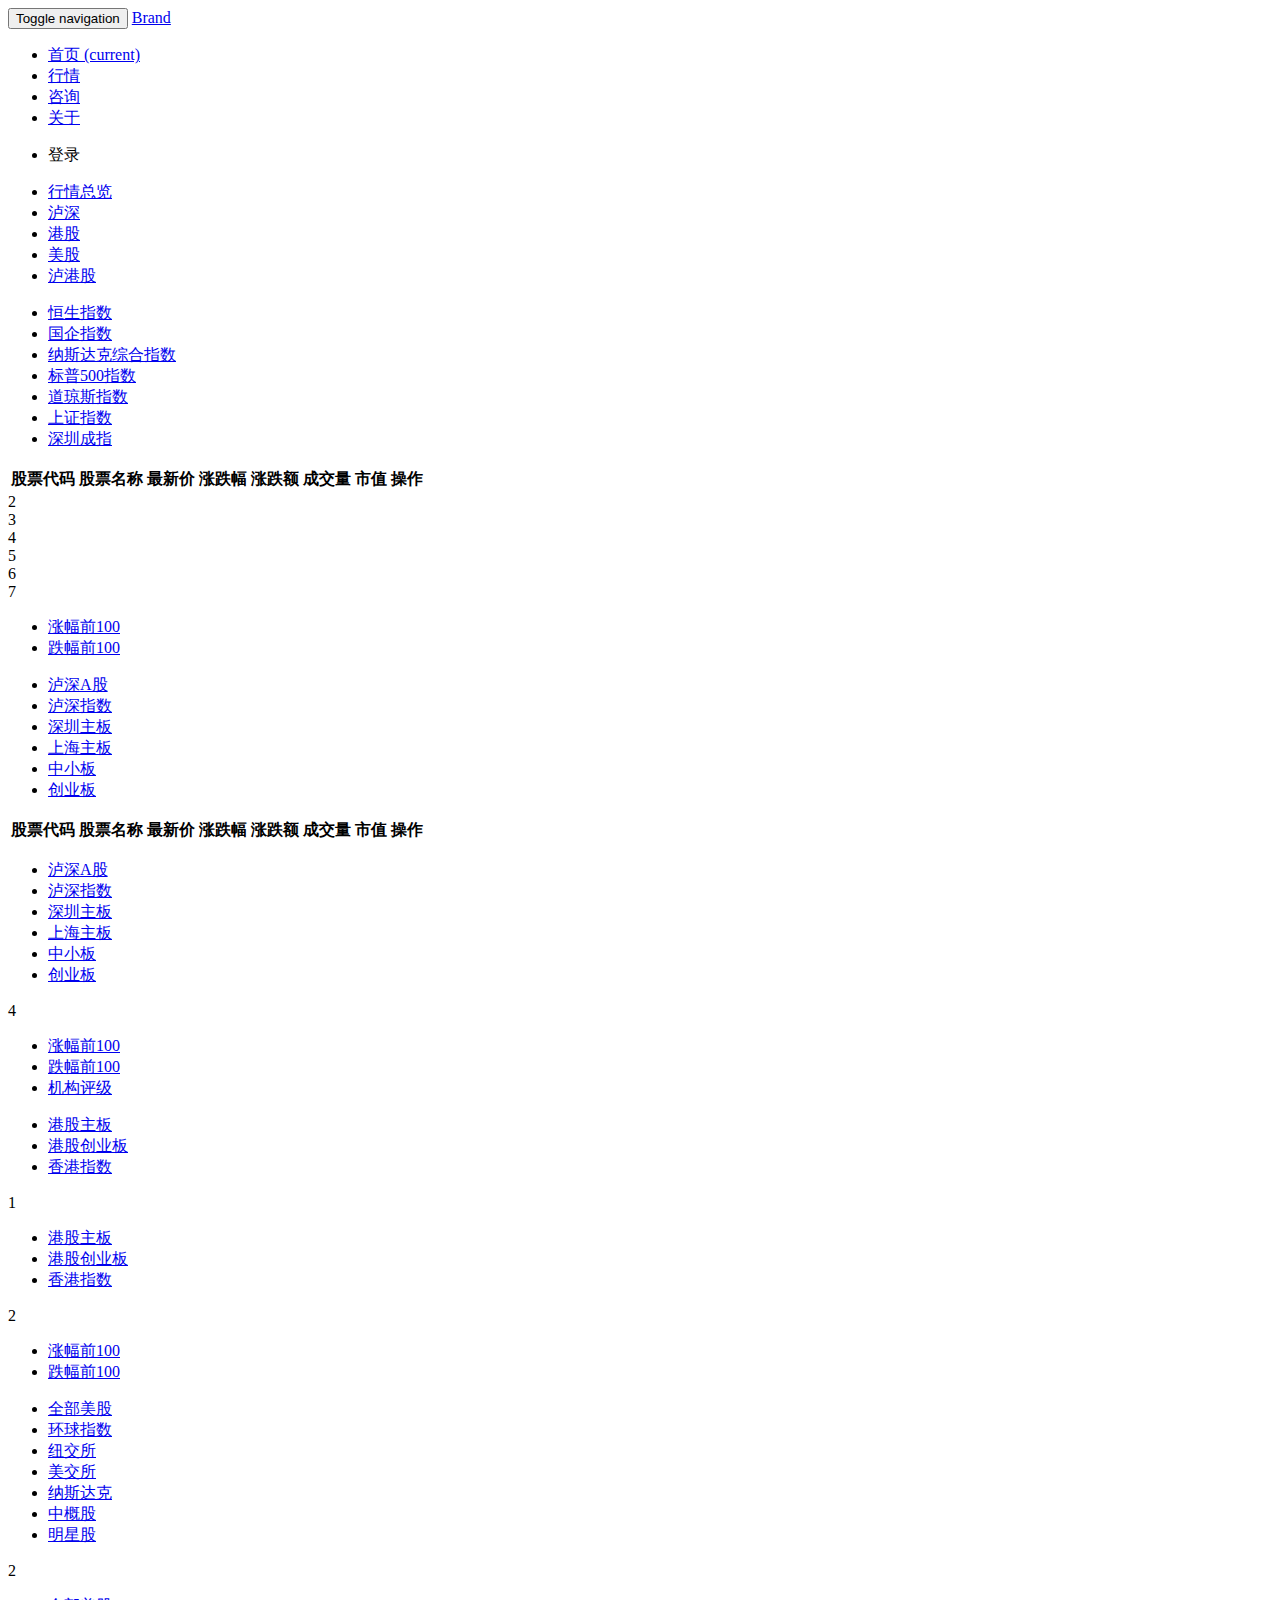
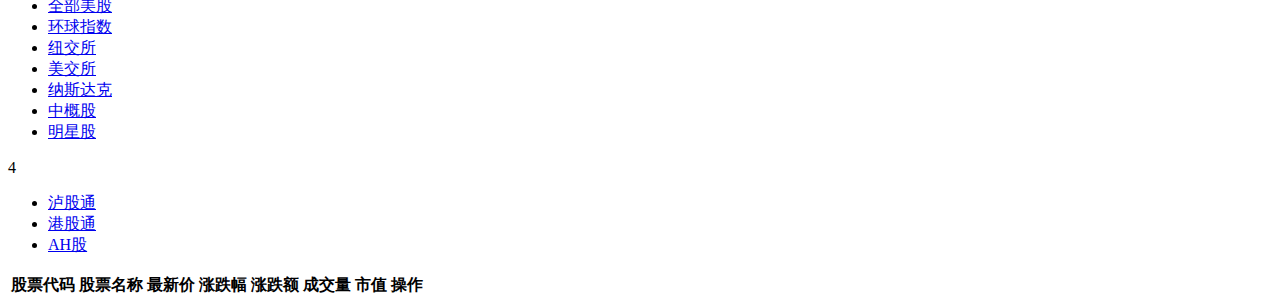
==== src/main/resources/templates/consult.html @ 7864db85 "新增行情及个人中心模块" ====
<!DOCTYPE html>
<html lang="en">
<head>
    <meta charset="UTF-8" />
    <title>股票行情</title>
    <link rel="stylesheet" href="/tools/bootstrap/css/bootstrap.min.css" type="text/css" />
    <link rel="stylesheet" href="/tools/components.min.css" type="text/css" />
    <link rel="stylesheet" href="/tools/datatables/datatables.min.css" type="text/css" />
    <link rel="stylesheet" href="/css/common.css" type="text/css" />
    <link rel="stylesheet" href="/consult/css/consult.css" type="text/css" />
</head>
<body>
<header>
    <nav class="navbar navbar-inverse navbar-fixed-top">
        <div class="container">
            <div class="navbar-header">
                <button type="button" class="navbar-toggle collapsed" data-toggle="collapse" data-target="#bs-example-navbar-collapse-1" aria-expanded="false">
                    <span class="sr-only">Toggle navigation</span>
                    <span class="icon-bar"></span>
                    <span class="icon-bar"></span>
                    <span class="icon-bar"></span>
                </button>
                <a class="navbar-brand" href="#">Brand</a>
            </div>

            <!-- Collect the nav links, forms, and other content for toggling -->
            <div class="collapse navbar-collapse" id="bs-example-navbar-collapse-1">
                <ul class="nav navbar-nav">
                    <li class="active"><a href="#">首页 <span class="sr-only">(current)</span></a></li>
                    <li><a href="#">行情</a></li>
                    <li><a href="#">咨询</a></li>
                    <li><a href="#">关于</a></li>
                </ul>
                <ul class="nav navbar-nav navbar-right">
                    <li><a id="login">登录</a></li>
                </ul>
            </div><!-- /.navbar-collapse -->
        </div><!-- /.container-fluid -->
    </nav>
</header>
<div class="consult-main">
    <div class="container">

        <!-- Nav tabs -->
        <ul class="consult-nav" role="tablist">
            <li role="presentation" class="active"><a href="#consult-pandect" aria-controls="consult-pandect" role="tab" data-toggle="tab">行情总览</a></li>
            <li role="presentation"><a href="#consult-ls" aria-controls="consult-ls" role="tab" data-toggle="tab">泸深</a></li>
            <li role="presentation"><a href="#consult-hk" aria-controls="consult-hk" role="tab" data-toggle="tab">港股</a></li>
            <li role="presentation"><a href="#consult-us" aria-controls="consult-us" role="tab" data-toggle="tab">美股</a></li>
            <li role="presentation"><a href="#consult-lg" aria-controls="consult-lg" role="tab" data-toggle="tab">泸港股</a></li>
        </ul>

        <!-- Tab panes -->
        <div class="tab-content box">
            <!--行情总览 开始-->
            <div role="tabpanel" class="tab-pane active" id="consult-pandect">
                <ul class="consult-pandect-nav" role="tablist">
                    <li role="presentation" class="active"><a href="#hsi" aria-controls="hsi" role="tab" data-toggle="tab">恒生指数</a></li>
                    <li role="presentation"><a href="#HSCE" aria-controls="HSCE" role="tab" data-toggle="tab">国企指数</a></li>
                    <li role="presentation"><a href="#NASDAQ" aria-controls="NASDAQ" role="tab" data-toggle="tab">纳斯达克综合指数</a></li>
                    <li role="presentation"><a href="#SP" aria-controls="SP" role="tab" data-toggle="tab">标普500指数</a></li>
                    <li role="presentation"><a href="#DJI" aria-controls="DJI" role="tab" data-toggle="tab">道琼斯指数</a></li>
                    <li role="presentation"><a href="#SSCI" aria-controls="SSCI" role="tab" data-toggle="tab">上证指数</a></li>
                    <li role="presentation"><a href="#SCI" aria-controls="SCI" role="tab" data-toggle="tab">深圳成指</a></li>
                </ul>
                <div class="tab-content tab-pandect">
                    <div role="tabpanel" class="tab-pane active" id="hsi">
                        <div class="portlet-body">
                            <div class="table-scrollable">
                                <table class="table table-bordered table-striped table-hover">
                                    <thead>
                                    <tr>
                                        <th class="col-md-1">股票代码</th>
                                        <th class="col-md-4">股票名称</th>
                                        <th class="col-md-1">最新价</th>
                                        <th class="col-md-1">涨跌幅</th>
                                        <th class="col-md-1">涨跌额</th>
                                        <th class="col-md-1">成交量</th>
                                        <th class="col-md-1">市值</th>
                                        <th class="col-md-2">操作</th>
                                    </tr>
                                    </thead>
                                    <tbody id="hsi-stock"></tbody>
                                </table>
                            </div>
                        </div>
                    </div>
                    <div role="tabpanel" class="tab-pane" id="HSCE">2</div>
                    <div role="tabpanel" class="tab-pane" id="NASDAQ">3</div>
                    <div role="tabpanel" class="tab-pane" id="SP">4</div>
                    <div role="tabpanel" class="tab-pane" id="DJI">5</div>
                    <div role="tabpanel" class="tab-pane" id="SSCI">6</div>
                    <div role="tabpanel" class="tab-pane" id="SCI">7</div>
                </div>
            </div>
            <!--行情总览 结束-->
            <!--泸深 开始-->
            <div role="tabpanel" class="tab-pane" id="consult-ls">
                <ul class="consult-ls-nav" role="tablist">
                    <li role="presentation" class="active"><a href="#rise-ls" aria-controls="rise-ls" role="tab" data-toggle="tab">涨幅前100</a></li>
                    <li role="presentation"><a href="#drop-ls" aria-controls="drop-ls" role="tab" data-toggle="tab">跌幅前100</a></li>
                </ul>
                <div class="tab-content">
                    <div role="tab" class="tab-pane active" id="rise-ls">
                        <ul class="rise-ls-nav" role="tablist">
                            <li role="presentation" class="active"><a href="#rise-ls-a" aria-controls="rise-ls-a" role="tab" data-toggle="tab">泸深A股</a></li>
                            <li role="presentation"><a href="#rise-ls-fund" aria-controls="rise-ls-fund" role="tab" data-toggle="tab">泸深指数</a></li>
                            <li role="presentation"><a href="#rise-ls-ssmainboard" aria-controls="rise-ls-ssmainboard" role="tab" data-toggle="tab">深圳主板</a></li>
                            <li role="presentation"><a href="#rise-ls-shmainboard" aria-controls="rise-ls-shmainboard" role="tab" data-toggle="tab">上海主板</a></li>
                            <li role="presentation"><a href="#rise-ls-smboard" aria-controls="rise-ls-smboard" role="tab" data-toggle="tab">中小板</a></li>
                            <li role="presentation"><a href="#rise-ls-gem" aria-controls="rise-ls-gem" role="tab" data-toggle="tab">创业板</a></li>
                        </ul>
                        <div class="tab-content">
                            <div role="tabpanel" class="tab-pane active" id="rise-ls-a">
                                <div class="portlet-body">
                                    <div class="table-scrollable">
                                        <table class="table table-bordered table-striped table-hover">
                                            <thead>
                                            <tr>
                                                <th class="col-md-1">股票代码</th>
                                                <th class="col-md-4">股票名称</th>
                                                <th class="col-md-1">最新价</th>
                                                <th class="col-md-1">涨跌幅</th>
                                                <th class="col-md-1">涨跌额</th>
                                                <th class="col-md-1">成交量</th>
                                                <th class="col-md-1">市值</th>
                                                <th class="col-md-2">操作</th>
                                            </tr>
                                            </thead>
                                            <tbody id="hsi-stock2"></tbody>
                                        </table>
                                    </div>
                                </div>
                            </div>
                            <div role="tabpanel" class="tab-pane" id="rise-ls-fund"></div>
                            <div role="tabpanel" class="tab-pane" id="rise-ls-ssmainboard"></div>
                            <div role="tabpanel" class="tab-pane" id="rise-ls-shmainboard"></div>
                            <div role="tabpanel" class="tab-pane" id="rise-ls-smboard"></div>
                            <div role="tabpanel" class="tab-pane" id="rise-ls-gem"></div>
                        </div>
                    </div>
                    <div role="tab" class="tab-pane" id="drop-ls">
                        <ul class="drop-ls-nav" role="tablist">
                            <li role="presentation" class="active"><a href="#drop-ls-a" aria-controls="rise-ls-a" role="tab" data-toggle="tab">泸深A股</a></li>
                            <li role="presentation"><a href="#drop-ls-fund" aria-controls="rise-ls-fund" role="tab" data-toggle="tab">泸深指数</a></li>
                            <li role="presentation"><a href="#drop-ls-ssmainboard" aria-controls="rise-ls-ssmainboard" role="tab" data-toggle="tab">深圳主板</a></li>
                            <li role="presentation"><a href="#drop-ls-shmainboard" aria-controls="rise-ls-shmainboard" role="tab" data-toggle="tab">上海主板</a></li>
                            <li role="presentation"><a href="#drop-ls-smboard" aria-controls="rise-ls-smboard" role="tab" data-toggle="tab">中小板</a></li>
                            <li role="presentation"><a href="#drop-ls-gem" aria-controls="rise-ls-gem" role="tab" data-toggle="tab">创业板</a></li>
                        </ul>
                        <div class="tab-content">
                            <div role="tabpanel" class="tab-pane" id="drop-ls-a">4</div>
                            <div role="tabpanel" class="tab-pane" id="drop-ls-fund"></div>
                            <div role="tabpanel" class="tab-pane" id="drop-ls-ssmainboard"></div>
                            <div role="tabpanel" class="tab-pane" id="drop-ls-shmainboard"></div>
                            <div role="tabpanel" class="tab-pane" id="drop-ls-smboard"></div>
                            <div role="tabpanel" class="tab-pane" id="drop-ls-gem"></div>
                        </div>
                    </div>
                </div>
            </div>
            <!--泸深 结束-->
            <!--港股 开始-->
            <div role="tabpanel" class="tab-pane" id="consult-hk">
                <ul class="consult-hk-nav" role="tablist">
                    <li role="presentation" class="active"><a href="#rise-hk" aria-controls="rise-hk" role="tab" data-toggle="tab">涨幅前100</a></li>
                    <li role="presentation"><a href="#drop-hk" aria-controls="drop-hk" role="tab" data-toggle="tab">跌幅前100</a></li>
                    <li role="presentation"><a href="#rate-hk" aria-controls="rate-hk" role="tab" data-toggle="tab">机构评级</a></li>
                </ul>
                <div class="tab-content">
                    <div class="tab-pane active" role="tabpanel" id="rise-hk">
                        <ul class="rise-hk-nav" role="tablist">
                            <li role="presentation" class="active"><a href="#rise-hk-mainboard" aria-controls="rise-hk-mainboard" role="tab" data-toggle="tab">港股主板</a></li>
                            <li role="presentation"><a href="#rise-hk-gem" aria-controls="rise-hk-gem" role="tab" data-toggle="tab">港股创业板</a></li>
                            <li role="presentation"><a href="#rise-hk-fund" aria-controls="rise-hk-fund" role="tab" data-toggle="tab">香港指数</a></li>
                        </ul>
                        <div class="tab-content">
                            <div class="tab-pane active" role="tabpanel" id="rise-hk-mainboard">1</div>
                            <div class="tab-pane" role="tabpanel" id="rise-hk-gem"></div>
                            <div class="tab-pane" role="tabpanel" id="rise-hk-fund"></div>
                        </div>
                    </div>
                    <div class="tab-pane" role="tabpanel" id="drop-hk">
                        <ul class="drop-hk-nav" role="tablist">
                            <li role="presentation" class="active"><a href="#drop-hk-mainboard" aria-controls="drop-hk-mainboard" role="tab" data-toggle="tab">港股主板</a></li>
                            <li role="presentation"><a href="#drop-hk-gem" aria-controls="drop-hk-gem" role="tab" data-toggle="tab">港股创业板</a></li>
                            <li role="presentation"><a href="#drop-hk-fund" aria-controls="drop-hk-fund" role="tab" data-toggle="tab">香港指数</a></li>
                        </ul>
                        <div class="tab-content">
                            <div class="tab-pane active" role="tabpanel" id="drop-hk-mainboard">2</div>
                            <div class="tab-pane" role="tabpanel" id="drop-hk-gem"></div>
                            <div class="tab-pane" role="tabpanel" id="drop-hk-fund"></div>
                        </div>
                    </div>
                    <div class="tab-pane" role="tabpanel" id="rate-hk"></div>
                </div>
            </div>
            <!--港股 结束-->
            <!--美股 开始-->
            <div role="tabpanel" class="tab-pane" id="consult-us">
                <ul class="consult-us-nav" role="tablist">
                    <li role="presentation" class="active"><a href="#rise-us" aria-controls="rise-us" role="tab" data-toggle="tab">涨幅前100</a></li>
                    <li role="presentation"><a href="#drop-us" aria-controls="drop-us" role="tab" data-toggle="tab">跌幅前100</a></li>
                </ul>
                <div class="tab-content">
                    <div role="tabpanel" class="tab-pane active" id="rise-us">
                        <ul class="rise-us-nav" role="tablist">
                            <li role="presentation" class="active"><a href="#rise-us-all" aria-controls="rise-us-all" role="tab" data-toggle="tab">全部美股</a></li>
                            <li role="presentation"><a href="#rise-us-fund" aria-controls="rise-us-fund" role="tab" data-toggle="tab">环球指数</a></li>
                            <li role="presentation"><a href="#rise-us-nyse" aria-controls="rise-us-nyse" role="tab" data-toggle="tab">纽交所</a></li>
                            <li role="presentation"><a href="#rise-us-se" aria-controls="rise-us-se" role="tab" data-toggle="tab">美交所</a></li>
                            <li role="presentation"><a href="#rise-us-nasdaq" aria-controls="rise-us-nasdaq" role="tab" data-toggle="tab">纳斯达克</a></li>
                            <li role="presentation"><a href="#rise-us-shares" aria-controls="rise-us-shares" role="tab" data-toggle="tab">中概股</a></li>
                            <li role="presentation"><a href="#rise-us-star" aria-controls="rise-us-star" role="tab" data-toggle="tab">明星股</a></li>
                        </ul>
                        <div class="tab-content">
                            <div role="tabpanel" class="tab-pane active" id="rise-us-all">2</div>
                            <div role="tabpanel" class="tab-pane" id="rise-us-fund"></div>
                            <div role="tabpanel" class="tab-pane" id="rise-us-nyse"></div>
                            <div role="tabpanel" class="tab-pane" id="rise-us-se"></div>
                            <div role="tabpanel" class="tab-pane" id="rise-us-nasdaq"></div>
                            <div role="tabpanel" class="tab-pane" id="rise-us-shares"></div>
                            <div role="tabpanel" class="tab-pane" id="rise-us-star"></div>
                        </div>
                    </div>
                    <div role="tabpanel" class="tab-pane" id="drop-us">
                        <ul class="drop-us-nav" role="tablist">
                            <li role="presentation" class="active"><a href="#rise-us-all" aria-controls="drop-us-all" role="tab" data-toggle="tab">全部美股</a></li>
                            <li role="presentation"><a href="#drop-us-fund" aria-controls="drop-us-fund" role="tab" data-toggle="tab">环球指数</a></li>
                            <li role="presentation"><a href="#drop-us-nyse" aria-controls="drop-us-nyse" role="tab" data-toggle="tab">纽交所</a></li>
                            <li role="presentation"><a href="#drop-us-se" aria-controls="drop-us-se" role="tab" data-toggle="tab">美交所</a></li>
                            <li role="presentation"><a href="#drop-us-nasdaq" aria-controls="drop-us-nasdaq" role="tab" data-toggle="tab">纳斯达克</a></li>
                            <li role="presentation"><a href="#drop-us-shares" aria-controls="drop-us-shares" role="tab" data-toggle="tab">中概股</a></li>
                            <li role="presentation"><a href="#drop-us-star" aria-controls="drop-us-star" role="tab" data-toggle="tab">明星股</a></li>
                        </ul>
                        <div class="tab-content">
                            <div role="tabpanel" class="tab-pane active" id="drop-us-all">4</div>
                            <div role="tabpanel" class="tab-pane" id="drop-us-fund"></div>
                            <div role="tabpanel" class="tab-pane" id="drop-us-nyse"></div>
                            <div role="tabpanel" class="tab-pane" id="drop-us-se"></div>
                            <div role="tabpanel" class="tab-pane" id="drop-us-nasdaq"></div>
                            <div role="tabpanel" class="tab-pane" id="drop-us-shares"></div>
                            <div role="tabpanel" class="tab-pane" id="drop-us-star"></div>
                        </div>
                    </div>
                </div>
            </div>
            <!--美股 结束-->
            <!--泸港股 开始-->
            <div role="tabpanel" class="tab-pane" id="consult-lg">
                <ul class="consult-lg-nav" role="tablist">
                    <li role="presentation" class="active"><a href="#sh-port" aria-controls="sh-port" role="tab" data-toggle="tab">泸股通</a></li>
                    <li role="presentation"><a href="#hk-port" aria-controls="hk-port" role="tab" data-toggle="tab">港股通</a></li>
                    <li role="presentation"><a href="#ah-stock" aria-controls="ah-stock" role="tab" data-toggle="tab">AH股</a></li>
                </ul>
                <div class="tab-content tab-lg">
                    <div role="tabpanel" class="tab-pane active" id="sh-port">
                        <div class="portlet-body">
                            <div class="table-scrollable">
                                <table class="table table-striped table-hover">
                                    <thead>
                                    <tr>
                                        <th class="col-md-1">股票代码</th>
                                        <th class="col-md-4">股票名称</th>
                                        <th class="col-md-1">最新价</th>
                                        <th class="col-md-1">涨跌幅</th>
                                        <th class="col-md-1">涨跌额</th>
                                        <th class="col-md-1">成交量</th>
                                        <th class="col-md-1">市值</th>
                                        <th class="col-md-2">操作</th>
                                    </tr>
                                    </thead>
                                    <tbody id="hsi-stock1"></tbody>
                                </table>
                            </div>
                        </div>
                    </div>
                    <div role="tabpanel" class="tab-pane" id="hk-port"></div>
                    <div role="tabpanel" class="tab-pane" id="ah-stock"></div>
                </div>
            </div>
            <!--泸港股 开始-->
        </div>

    </div>
</div>
<footer></footer>


<script src="/tools/jquery.min.js" type="text/javascript"></script>
<script src="/tools/bootstrap/js/bootstrap.min.js" type="text/javascript"></script>
<script src="/tools/datatables/datatables.min.js" type="text/javascript"></script>
<script src="/consult/js/consult_model.js" type="text/javascript"></script>
</body>
</html>
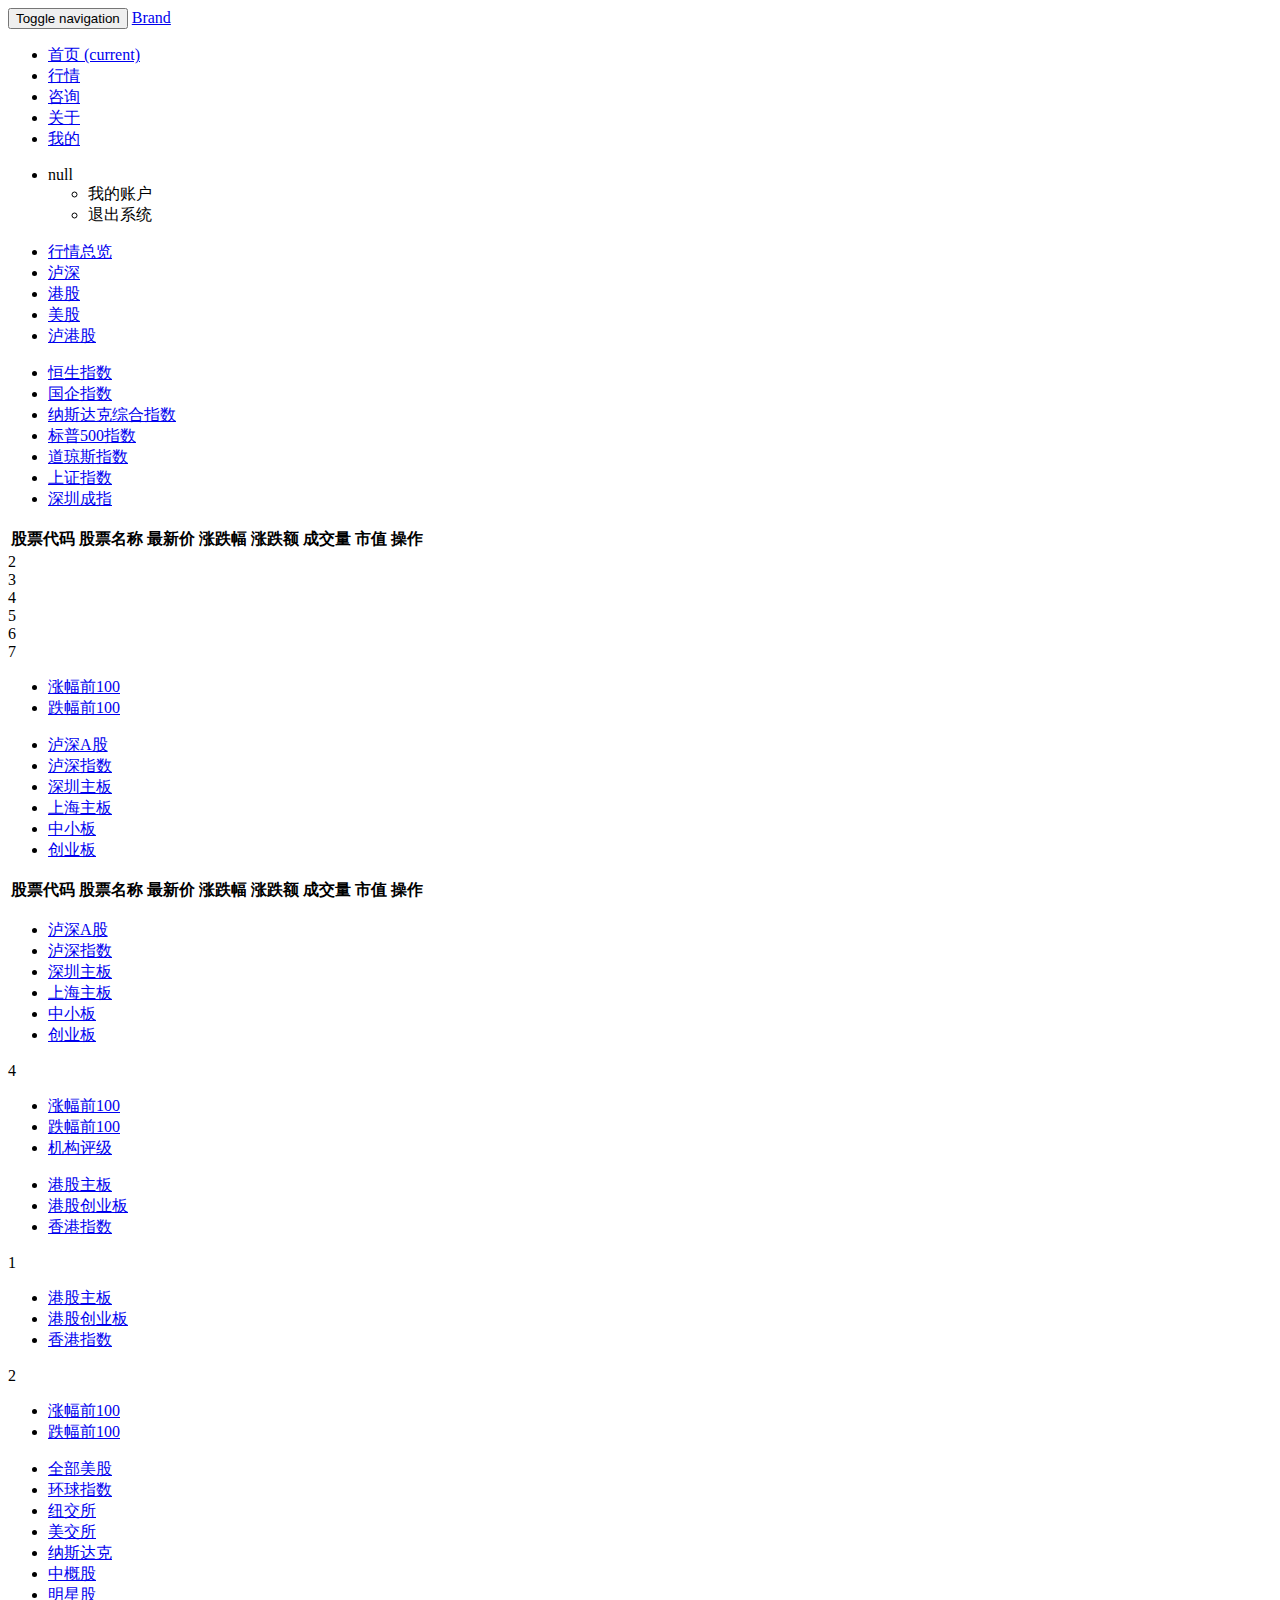
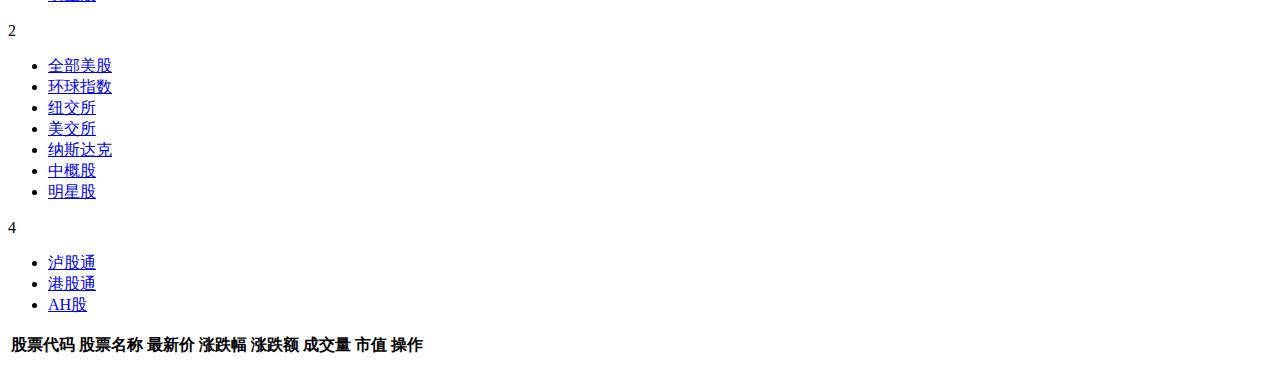
==== commit 80342240: "添加了股票模拟交易页面" ====
--- a/src/main/resources/templates/consult.html
+++ b/src/main/resources/templates/consult.html
@@ -26,13 +26,20 @@
             <!-- Collect the nav links, forms, and other content for toggling -->
             <div class="collapse navbar-collapse" id="bs-example-navbar-collapse-1">
                 <ul class="nav navbar-nav">
-                    <li class="active"><a href="#">首页 <span class="sr-only">(current)</span></a></li>
-                    <li><a href="#">行情</a></li>
+                    <li ><a href="#">首页 <span class="sr-only">(current)</span></a></li>
+                    <li class="active"><a href="#">行情</a></li>
                     <li><a href="#">咨询</a></li>
                     <li><a href="#">关于</a></li>
+                    <li><a href="#">我的</a></li>
                 </ul>
                 <ul class="nav navbar-nav navbar-right">
-                    <li><a id="login">登录</a></li>
+                    <li id="userSystem">
+                        <a id="userName">null</a>
+                        <ul class="userSystem">
+                            <li><a>我的账户</a></li>
+                            <li><a>退出系统</a></li>
+                        </ul>
+                    </li>
                 </ul>
             </div><!-- /.navbar-collapse -->
         </div><!-- /.container-fluid -->
